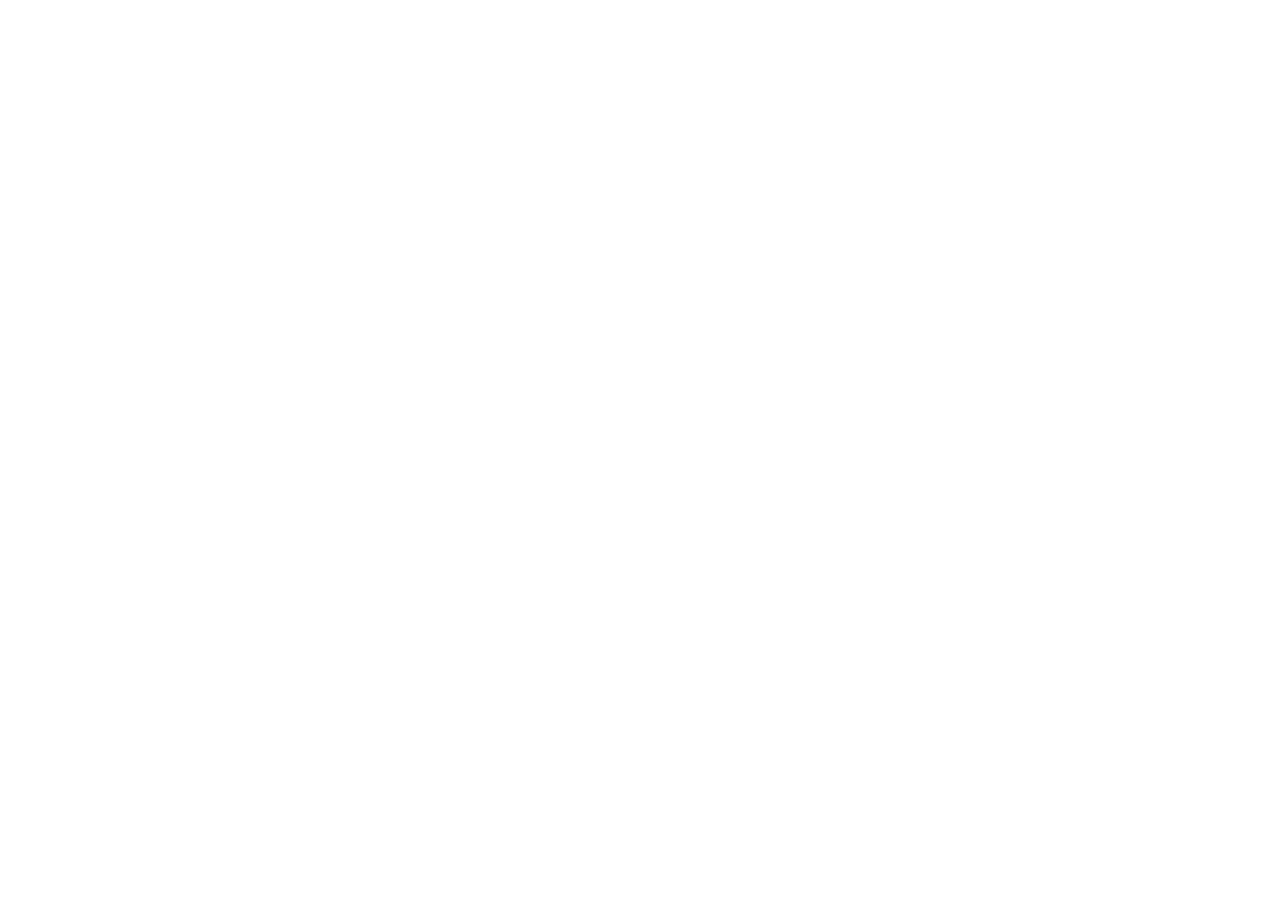
==== website/templates/base.html @ f0069884 "base website template" ====
<!DOCTYPE html>
<html>
<head>
  <title>U:Choo</title>
  <link rel="stylesheet" type="text/css" href="style.css">
</head>
<body>
  <header>
    <!-- Add your header content here -->
  </header>

  <main>
    <!-- Add your main content here -->
  </main>

  <footer>
    <!-- Add your footer content here -->
  </footer>
</body>
</html>
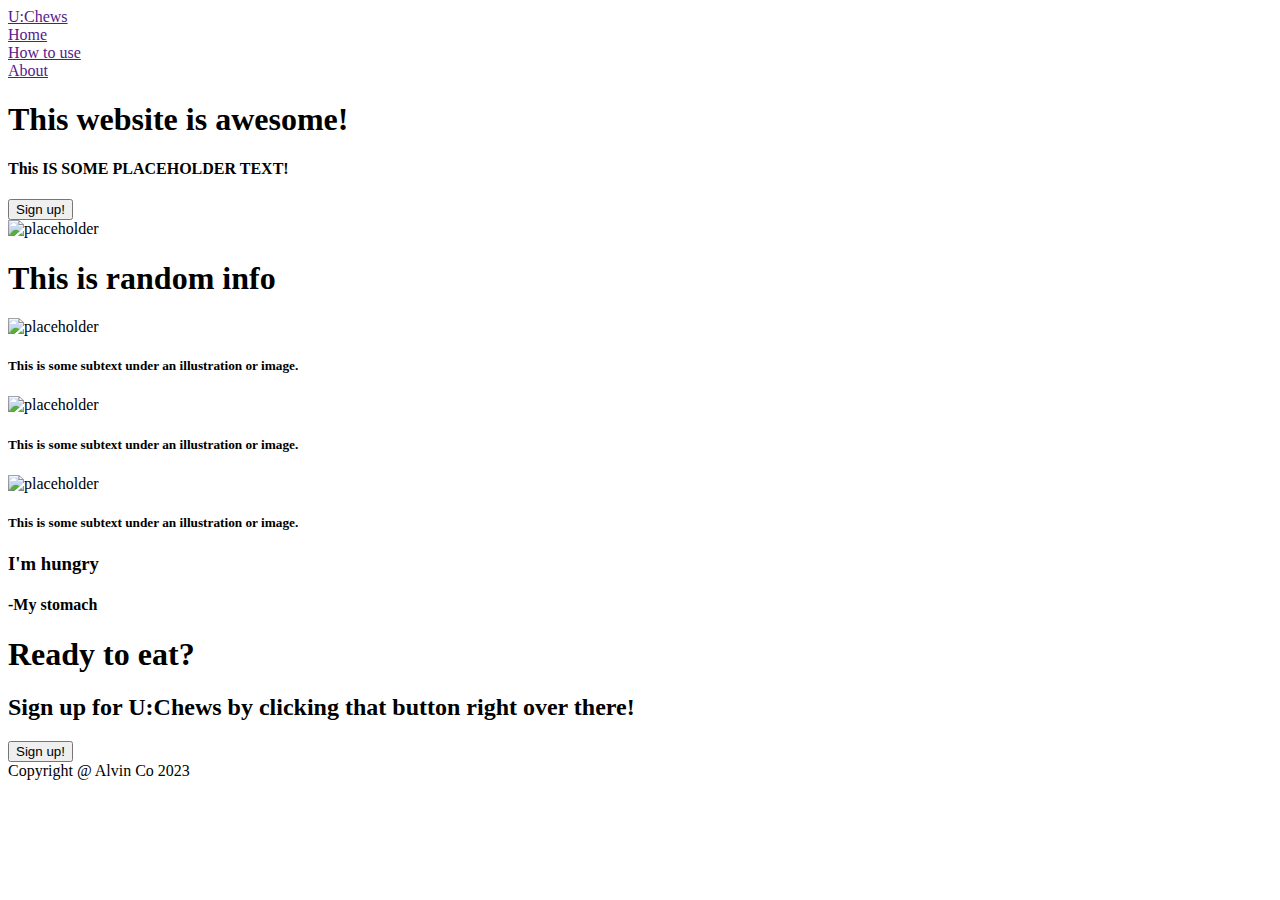
==== commit 725ab0b6: "Coded base.html for general structure of website" ====
--- a/website/templates/base.html
+++ b/website/templates/base.html
@@ -1,20 +1,117 @@
 <!DOCTYPE html>
 <html>
-<head>
-  <title>U:Choo</title>
-  <link rel="stylesheet" type="text/css" href="style.css">
-</head>
-<body>
-  <header>
-    <!-- Add your header content here -->
-  </header>
+  <head>
+    <title>U:Chews</title>
+    <meta charset="UTF-8" />
+    <meta name="viewport" content="width=device-width, initial-scale=1.0" />
+    <link rel="stylesheet" type="text/css" href="reset.css" />
+    <link rel="preconnect" href="https://fonts.googleapis.com" />
+    <link rel="preconnect" href="https://fonts.gstatic.com" crossorigin />
+    <link
+      href="https://fonts.googleapis.com/css2?family=Roboto:wght@500&display=swap"
+      rel="stylesheet"
+    />
+    <link rel="stylesheet" type="text/css" href="style.css" />
+  </head>
+  <body>
+    <!-- <header>
+      <h1>U:Chews</h1>
+      <nav>
+        <ul>
+          <li><a href="index.html">Home</a></li>
+          <li><a href="tutorial.html">How to use</a></li>
+          <li><a href="about.html">About</a></li>
+        </ul>
+    </header> -->
 
-  <main>
-    <!-- Add your main content here -->
-  </main>
+    <div class="header">
+      <div class="headerLogo"><a href="" class="h1">U:Chews</a></div>
+      <div class="headerNav">
+        <div class="hLink"><a href="" class="h1">Home</a></div>
+        <div class="hLink"><a href="" class="h1">How to use</a></div>
+        <div class="hLink"><a href="" class="h1">About</a></div>
+      </div>
 
-  <footer>
-    <!-- Add your footer content here -->
-  </footer>
-</body>
+      <!--<div class="headerNav">
+        <ul>
+          <li><a href="index.html">Home</a></li>
+          <li><a href="tutorial.html">How to use</a></li>
+          <li><a href="about.html">About</a></li>
+        </ul>-->
+      <div class="section1">
+        <div class="s1Text">
+          <h1 class="s1h1">This website is awesome!</h1>
+          <h4 class="s1h4">This IS SOME PLACEHOLDER TEXT!</h4>
+          <button class="s1button">Sign up!</button>
+        </div>
+        <div class="s1img">
+          <img
+            src="https://via.placeholder.com/150"
+            alt="placeholder"
+            class="s1img"
+          />
+        </div>
+      </div>
+
+      <div class="section2">
+        <h1 class="s2h1">This is random info</h1>
+        <div class="boxes">
+          <div class="box">
+            <div class="b1container">
+              <img
+                src="https://via.placeholder.com/150"
+                alt="placeholder"
+                class="s2boximg"
+              />
+            </div>
+            <h5 class="b1info">
+              This is some subtext under an illustration or image.
+            </h5>
+          </div>
+
+          <div class="box">
+            <div class="b1container">
+              <img
+                src="https://via.placeholder.com/150"
+                alt="placeholder"
+                class="s2boximg"
+              />
+            </div>
+            <h5 class="b1info">
+              This is some subtext under an illustration or image.
+            </h5>
+          </div>
+
+          <div class="box">
+            <div class="b1container">
+              <img
+                src="https://via.placeholder.com/150"
+                alt="placeholder"
+                class="s2boximg"
+              />
+            </div>
+            <h5 class="b1info">
+              This is some subtext under an illustration or image.
+            </h5>
+          </div>
+        </div>
+      </div>
+
+      <div class="section3">
+        <h3 class="s3h3">I'm hungry</h3>
+        <h4 class="s3h4">-My stomach</h4>
+      </div>
+
+      <div class="section4">
+        <div class="s4box">
+          <div class="s4hs">
+            <h1>Ready to eat?</h1>
+            <h2>Sign up for U:Chews by clicking that button right over there!</h5>
+          </div>
+          <button class="s4button">Sign up!</button>
+        </div>
+      </div>
+      <div class="footer">Copyright @ Alvin Co 2023</div>
+    </div>
+  </body>
 </html>
